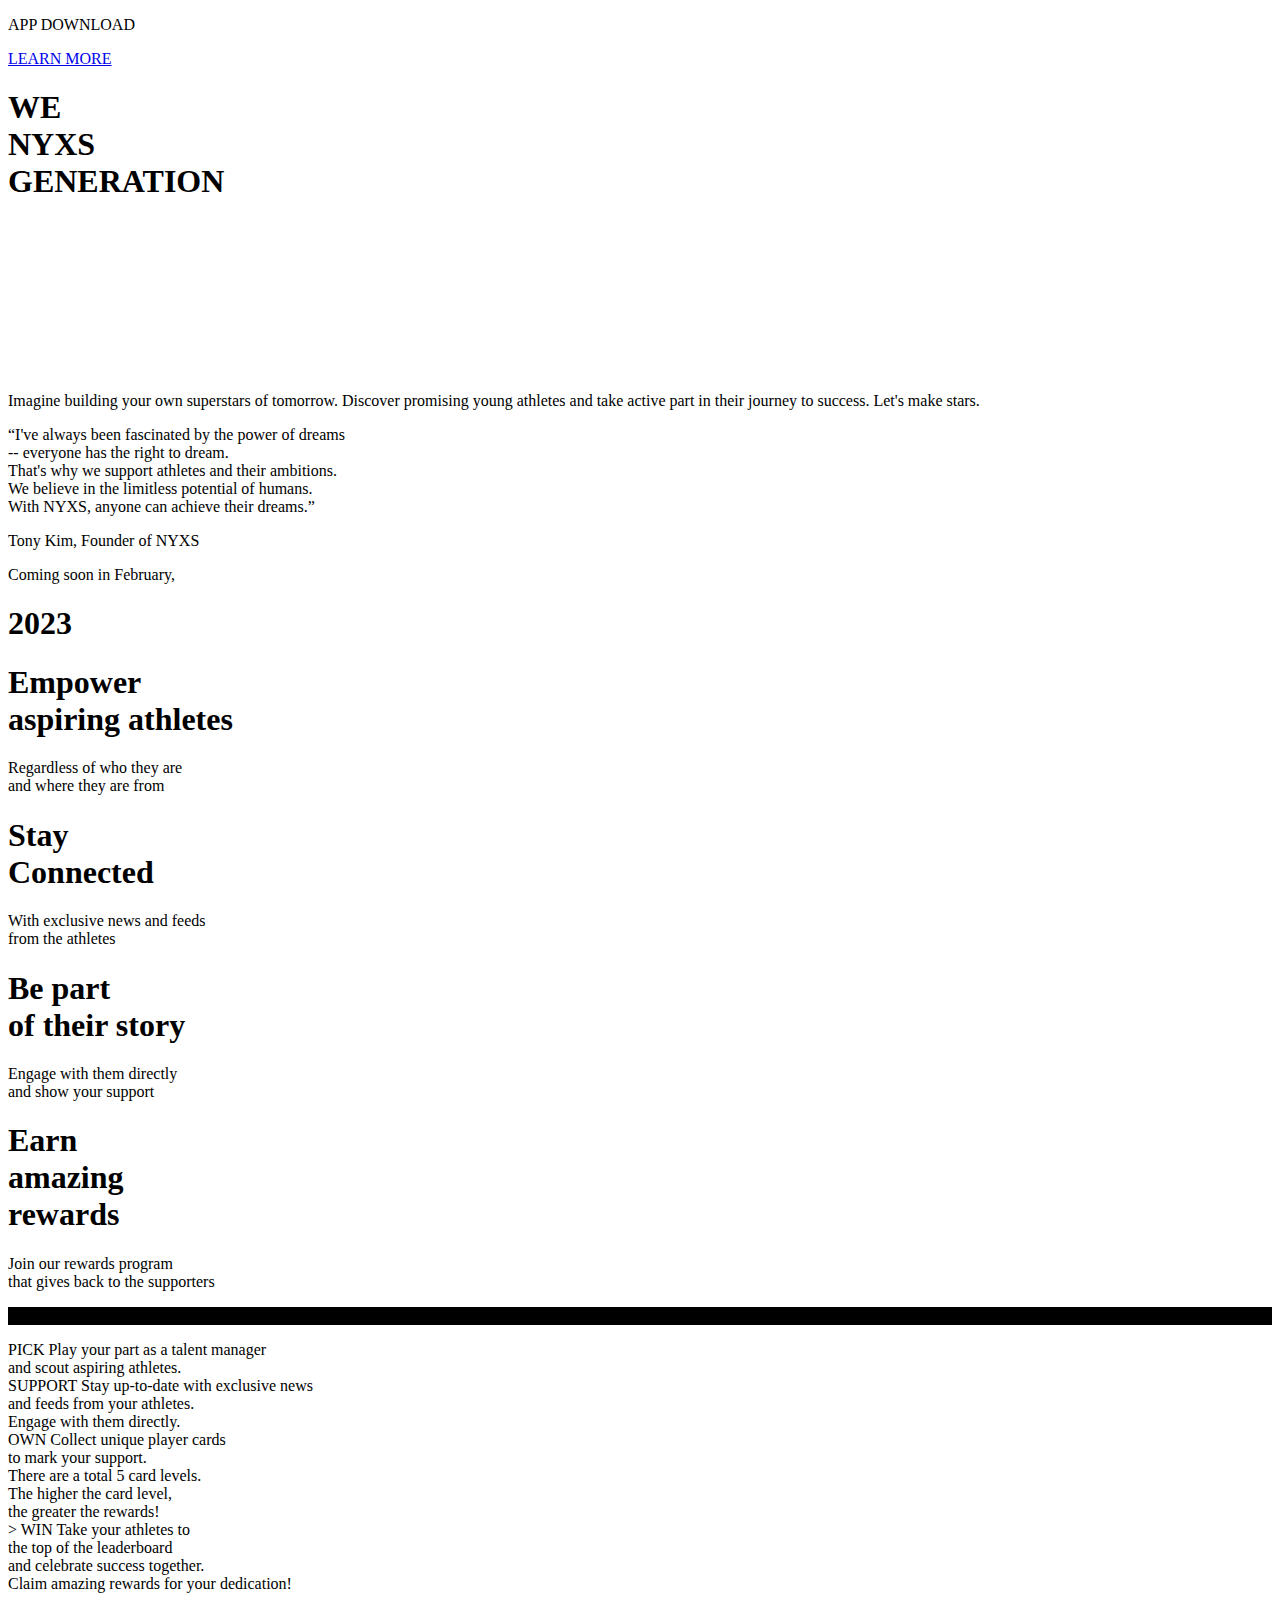
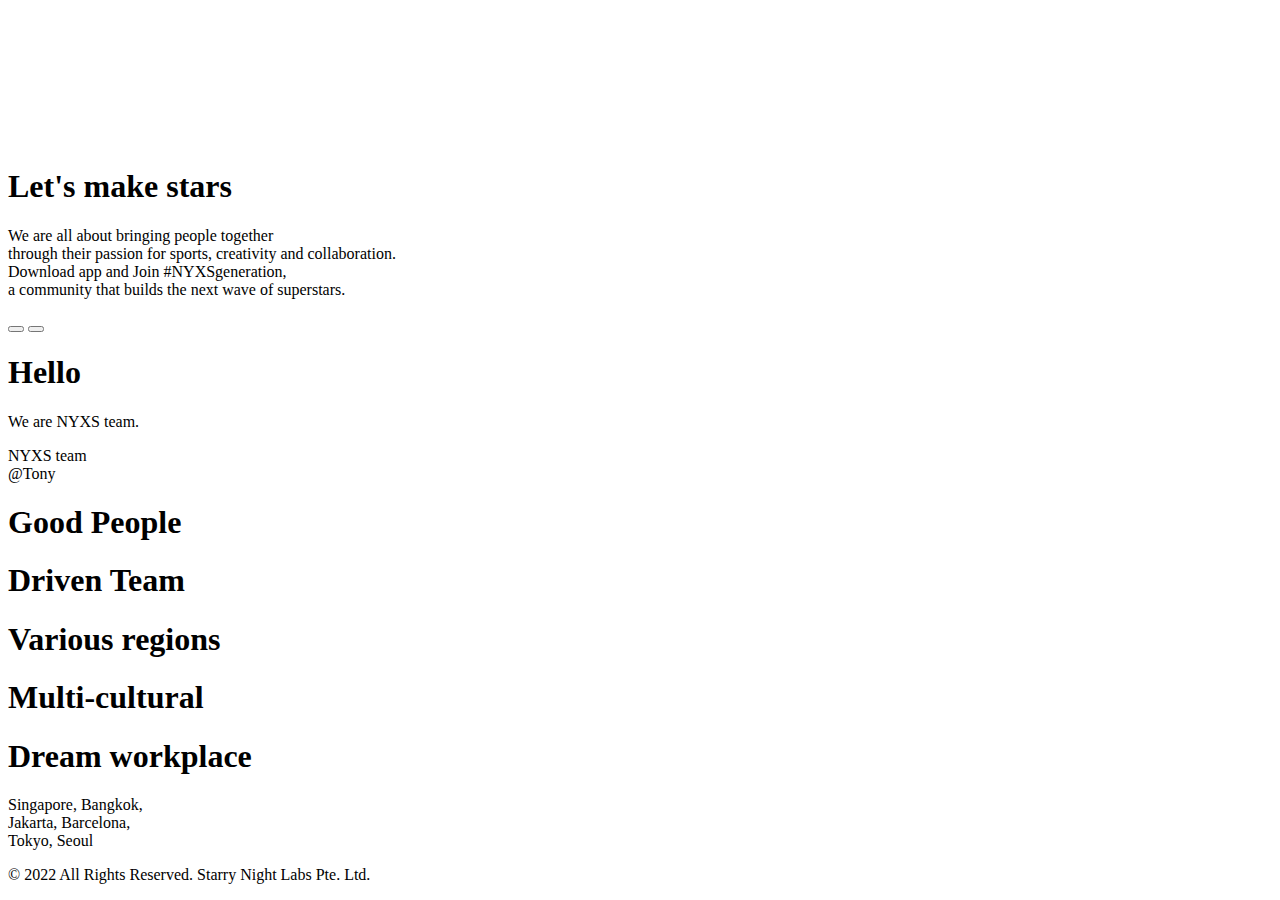
==== index.html @ d62f57f5 "Update index.html" ====
<!DOCTYPE html>
<html>
<head>
	<meta charset="UTF-8">
	<meta name="viewport" content="width=device-width, initial-scale=1.0">
	<meta http-equiv="X-UA-Compatible" content="ie=edge">
	<meta property="og:title" content='NYXS'/>
	<meta property="og:image" content="https://nyxs.io/thumbnail.jpg"/>
	<meta property="og:description" content="We NYXS Generation"/>
	<meta property="og:url" content="https://nyxs.io/thumbnail.jpg"/>
	<meta property='og:image:width' content='1200'/>
	<meta property='og:image:height' content='630'/>
	<meta property="og:type" content='website'/>

	<title>Discover & Support Emerging Athletes on NYXS - Join #NYXSgeneration</title>
	<meta name="description" content="Join the community that builds the next wave of superstars. Discover incredible talents, support them on their journey to success, and get rewarded for your dedication. Pick, Support & Win.">
	<link href='https://fonts.googleapis.com/css?family=Inter:wght@300,400,500,600,700,800' rel='stylesheet'>
	<link rel="stylesheet" href="css/default.css">
	<link rel="stylesheet" href="css/main.css">

	 <!-- Google Tag Manager -->
	 <script>(function(w,d,s,l,i){w[l]=w[l]||[];w[l].push({'gtm.start':
		new Date().getTime(),event:'gtm.js'});var f=d.getElementsByTagName(s)[0],
		j=d.createElement(s),dl=l!='dataLayer'?'&l='+l:'';j.async=true;j.src=
		'https://www.googletagmanager.com/gtm.js?id='+i+dl;f.parentNode.insertBefore(j,f);
		})(window,document,'script','dataLayer','GTM-PXPSVCK');</script>
		<!-- End Google Tag Manager -->

	  <!-- iOS meta tags & icons -->
	  <meta name="apple-mobile-web-app-capable" content="yes">
	  <meta name="apple-mobile-web-app-title" content="NYXS">
	  <meta name="theme-color" content="#000000">
	  <link rel="apple-touch-icon" href="favicon.png">
	  <!-- Favicon -->
	  <link rel="icon" type="image/png" href="favicon.png"/>
</head>
<body>
	  <!-- Google Tag Manager (noscript) -->
	<noscript><iframe src="https://www.googletagmanager.com/ns.html?id=GTM-PXPSVCK" height="0" width="0" style="display:none;visibility:hidden"></iframe></noscript>
	<!-- End Google Tag Manager (noscript) -->
	<!-- <a class="e-widget no-button generic-loader">NYXS Early Bird Event</a> -->

	<div class="container">
		<nav id="stickly-buttons">
			<div class="global-links">
				<a class="event-button" onclick={detectAndServe()} rel="nofollow"><p>APP DOWNLOAD</p></a>
				<a class="learn-more" href="https://gitbook.nyxs.io/nyxs-whitepaper/" rel="nofollow" ><p>LEARN MORE</p></a>
			</div>
		</nav>
		<section class="scroll-section" id="hero-section">
            <div class="hero-section-overlay"></div>
            <div class="hero-section-bottom"></div>
			<div class="hero-layout">
				<div class="hero-nyx-logo"></div>
				<div class="normal-elem a"></div>
					<h1>WE<br>NYXS<br>GENERATION</h1>
				<div class="video-text">
					<video playsinline autoplay muted loop>
						<source src="videos/hero-video.mp4" type="video/mp4">
					</video>
					<p>Imagine building your own superstars of tomorrow.
						Discover promising young athletes and take active part in their journey to success. Let's make stars.</p>
				</div>
			</div>
		</section>
		<section class="scroll-section" id="scroll-section-1">
		<div class="scroll-section-1-overlay"></div>
		<div class="sticky-elem wise-words">
			<p class="words b">
				“I've always been fascinated by the power of dreams<br>
				-- everyone has the right to dream.<br>
				That's why we support athletes and their ambitions.<br>
				We believe in the limitless potential of humans.<br>
				With NYXS, anyone can achieve their dreams.”
				</p>
			<p class='author'>Tony Kim, Founder of NYXS</p>
		</div>
		<div class="sticky-elem launching-date">
			<p> Coming soon in February,</p>
			<h1>2023</h1>
		</div>
		<div class="nyxs_1">
			<div class="nyxs_pic sticky-elem">
				<div></div>
			</div>
			<div class="nyxs_text sticky-elem">
				<div class="underbar"></div>
				<h1 class="title">Empower<br> aspiring athletes</h1>
				<p class="description">Regardless of who they are<br>and where they are from</p>
			</div>
		</div>
		<div class="nyxs_2">
			<div class="nyxs_pic sticky-elem">
				<div></div>
			</div>
			<div class="nyxs_text sticky-elem">	
				<div class="underbar"></div>
				<h1 class="title">Stay<br> Connected</h1>
				<p class="description">With exclusive news and feeds
					<br>from the athletes
					</p>
			</div>
		</div>
		<div class="nyxs_3">
			<div class="nyxs_pic sticky-elem">
				<div></div>
			</div>
			<div class="nyxs_text sticky-elem">
				<div class="underbar"></div>
				<h1 class="title">Be part<br>of their story</h1>
				<p class="description">Engage with them directly 
					<br>and show your support
					</p>
			</div>
		</div>
		<div class="nyxs_4">
			<div class="nyxs_pic sticky-elem">
				<div></div>
			</div>
			<div class="nyxs_text sticky-elem">
				<div class="underbar"></div>
				<h1 class="title">Earn<br>amazing<br>rewards</h1>
				<p class="description">Join our rewards program 
					<br>that gives back to the supporters
					</p>
			</div>
		</div>
		</section>
		<section class="scroll-section" id="scroll-section-2" style="background-color: black;"">
			<div class="sticky-elem">
				<div class="nyxs-logo-text"></div>
				<p>
					NYXS breaks down traditional barriers between athletes and fans. Fans can now discover young talents, personally get to know them, and offer direct support.
				</p>
			</div>
			</div>
		</section>
		<section class="scroll-section" id="scroll-section-3">
			<div class="how-to-play">
				<div id="htp-1" class="htp">
						<div class="text-section htp-text-1 reversed">
							<h class="htp-title" >PICK</h>
							<h class="htp-description" >Play your part as a talent manager<br>and scout aspiring athletes.</h>
						</div>
						<div class="htp-pic htp-pic-1"></div>
				</div>
				<div id="htp-2" class="htp">
					<div class="htp-pic htp-pic-2"></div>
					<div class="text-section htp-text-2" >
							<h class="htp-title" >SUPPORT</h>
							<h class="htp-description" >Stay up-to-date with exclusive news<br>and feeds from your athletes.<br>Engage with them directly.</h>
					</div>
				</div>
				<div id="htp-3" class="htp">
						<div class="text-section htp-text-3 reversed">
							<h class="htp-title" >OWN</h>
							<h class="htp-description" >
								Collect unique player cards<br>to mark your support.<br>There are a total 5 card levels.<br> The higher the card level,<br> the greater the rewards!</h>
						</div>
					<div class="htp-pic htp-pic-3"></div>
				</div>
				<div id="htp-4" class="htp">
					<div class="htp-pic htp-pic-4"></div>
					<div class="text-section htp-text-4">>
							<h class="htp-title" >WIN</h>
							<h class="htp-description" >
								Take your athletes to<br>the top of the leaderboard<br>and celebrate success together.<br> Claim amazing rewards for your dedication!
							</h>
					</div>
				</div>
			</div>
		</section>
		<section class="scroll-section" id="scroll-section-4">
			<div class="video-bg">
				<video playsinline autoplay muted loop>
				  <source src="./videos/download_background.mp4" type="video/mp4">
				</video>
				<div class="video-overlay">
				</div>
				<div class="video-text">
					<h1>Let's make stars</h1>
					<p>We are all about bringing people together <br>through their passion for sports, creativity and collaboration.<br>
						Download app and Join #NYXSgeneration,<br>a community that builds the next wave of superstars.</p>
					<div class="app-download-btns">
					  <button id="android"  onclick={forwardToPlaystore()}  download ></button>
					  <button id="ios" onclick="{forwardToAppStore()}" download></button>
					</div>
				  </div>
			  </div>
		</section>
		<section class="scroll-section" id="scroll-section-5">
			<div class="sticky-elem" id="team-intro">
				<h1>Hello</h1>
				<p>We are NYXS team.</p>
			</div>
			<div class="sticky-elem" id="team-member">
				<div class="team-photo">
					<div></div>
					<p>NYXS team<br>@Tony</p>
				</div>
				<div class="team-txt">
					<h1 class="a">Good People</h1>
					<h1 class="b">Driven Team</h1>
					<h1 class="c">Various regions</h1>
					<h1 class="d">Multi-cultural</h1>
					<h1 class="e">Dream workplace</h1>
					<p>Singapore, Bangkok,<br>Jakarta, Barcelona,<br>Tokyo, Seoul</p>
				</div>
			</div>
		</section>
		</div>
		<footer>
			<div class="footer-section">
				<div class="x-logo"></div>
				<div class="footer-left">
					<div class="icon-list">
						<a href="https://twitter.com/NYXS_io" target="_blank" class="twitter"></a>
						<a href="https://t.me/+xNFQU60YKEA0MDY1" target="_blank" class="telegram"></a>
						<a href="https://discord.com/invite/7rj6r6j5kr" target="_blank" class="discord"></a>
						<a href="https://medium.com/@NYXS" target="_blank" class="medium"></a>
						<a href="https://www.instagram.com/nyxs.io/" target="_blank" class="instagram"></a>
						<a href="mailto:contact@snlabs.io" class="mail"></a>
					</div>
					<p class="footer-text">© 2022 All Rights Reserved. Starry Night Labs Pte. Ltd.</p>
				</div>
			</div>
		</footer>
	</div>

</body>

<script src="js/main.js"></script>
</html>
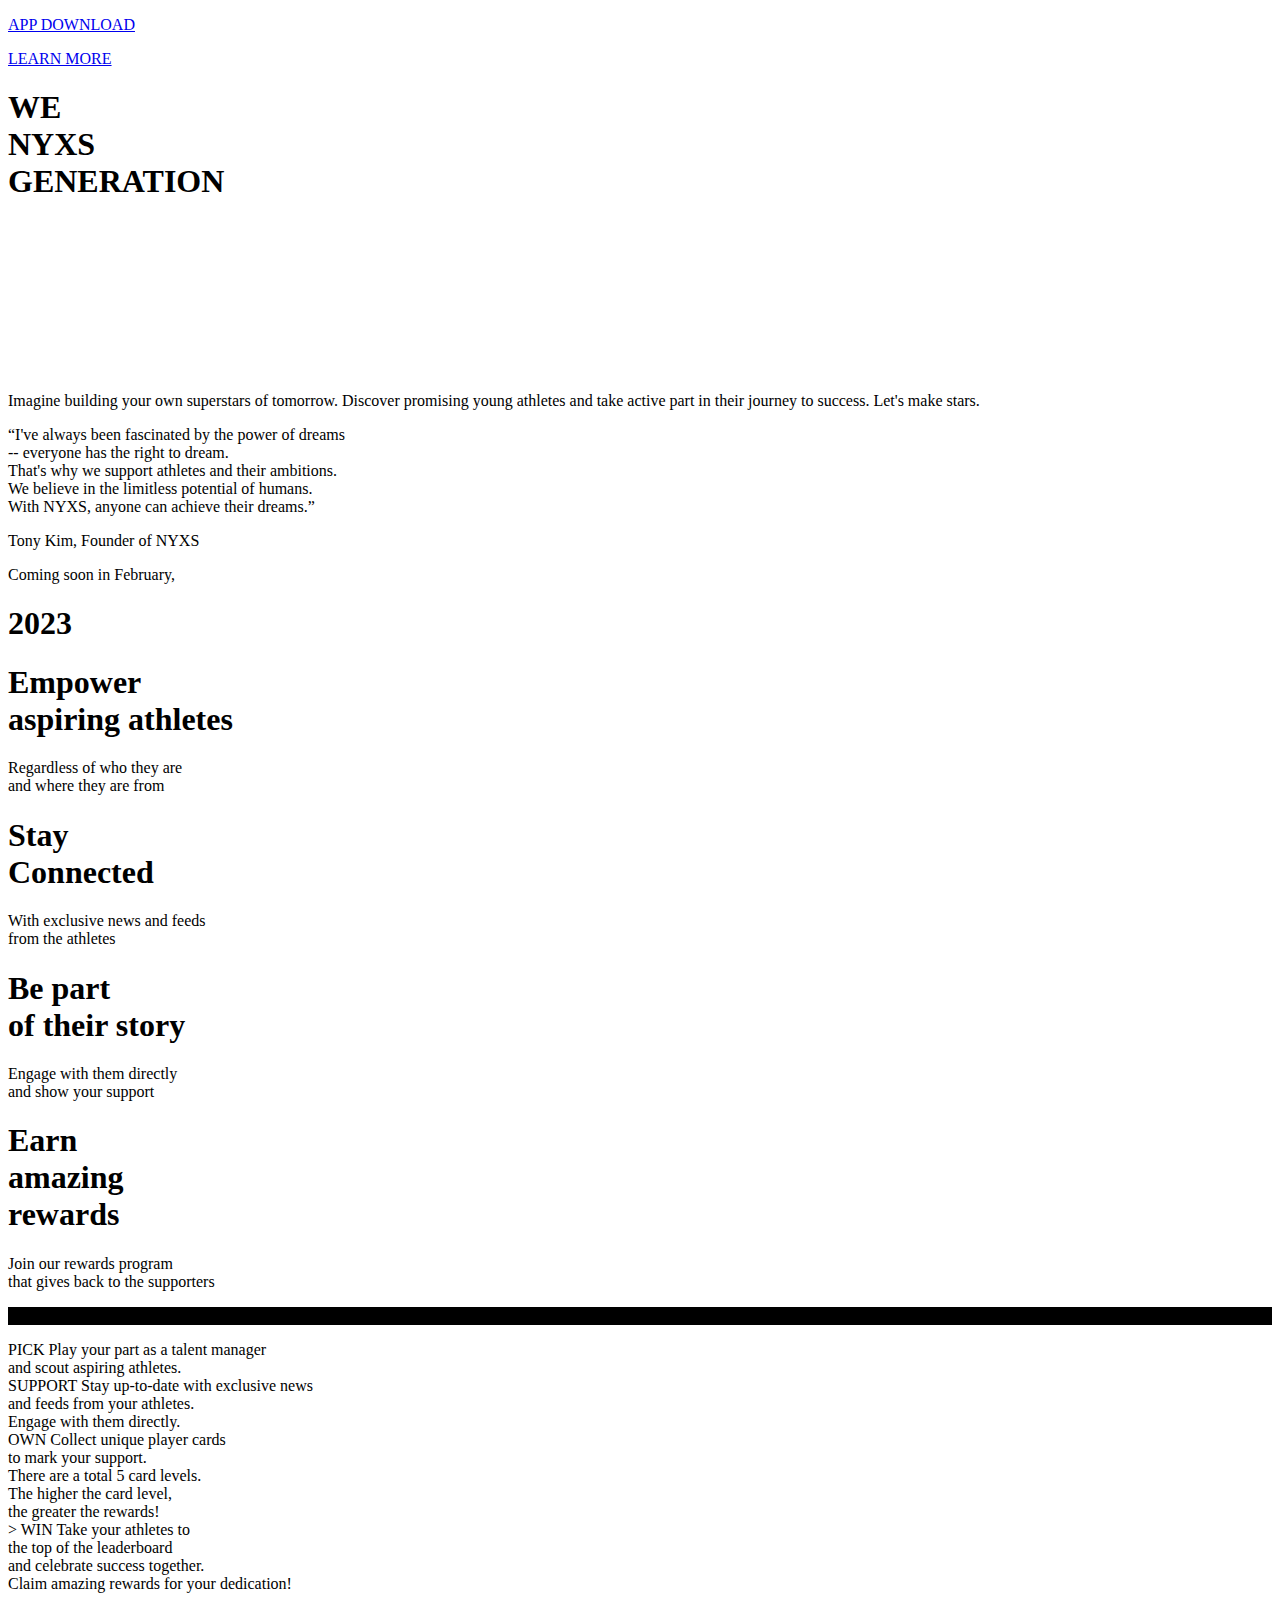
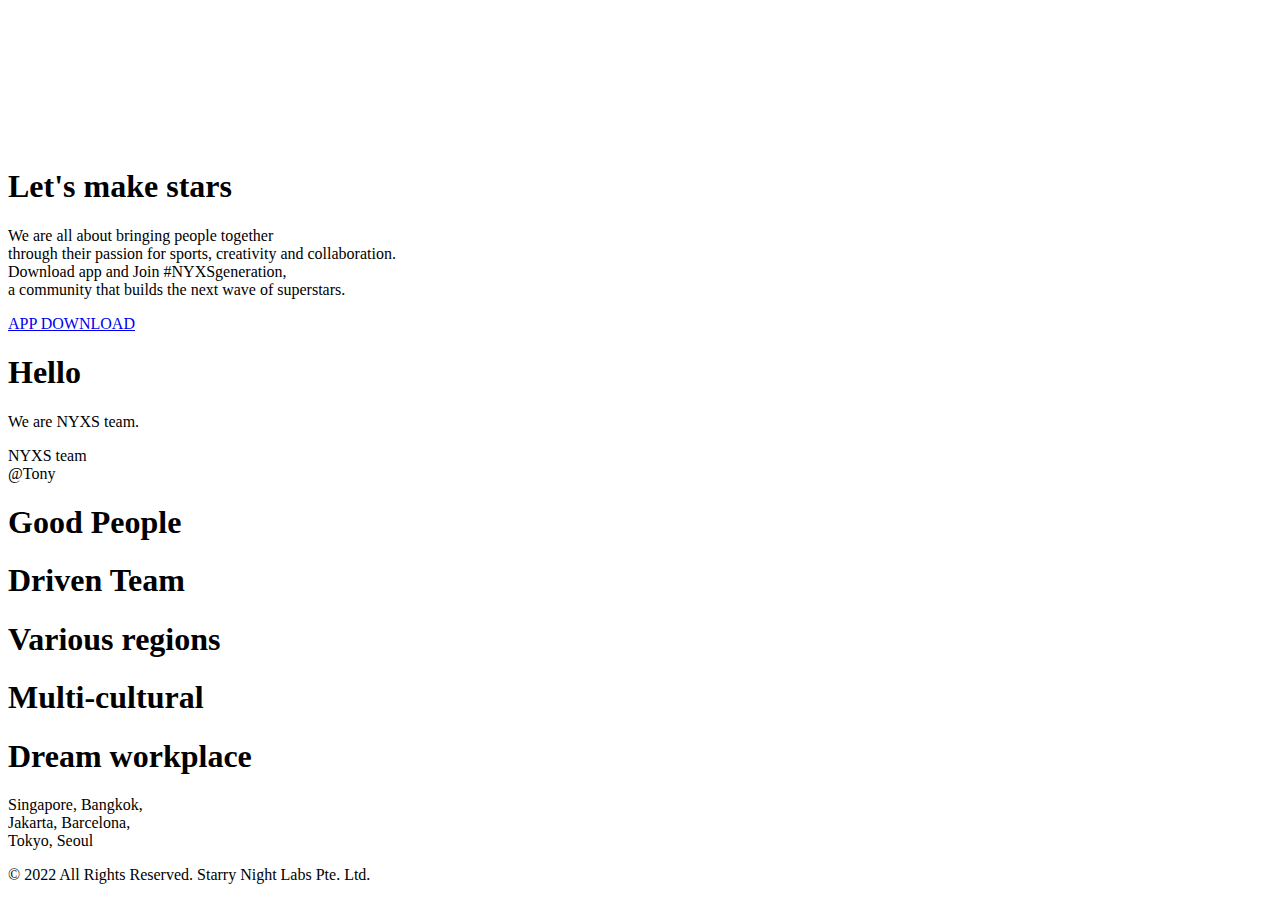
==== commit 8b9053c5: "Update index.html" ====
--- a/index.html
+++ b/index.html
@@ -1,13 +1,15 @@
 <!DOCTYPE html>
 <html>
+
+<!-- Mirrored from nyxs.io/ by HTTrack Website Copier/3.x [XR&CO'2017], Fri, 07 Jul 2023 06:00:21 GMT -->
 <head>
 	<meta charset="UTF-8">
 	<meta name="viewport" content="width=device-width, initial-scale=1.0">
 	<meta http-equiv="X-UA-Compatible" content="ie=edge">
 	<meta property="og:title" content='NYXS'/>
-	<meta property="og:image" content="https://nyxs.io/thumbnail.jpg"/>
+	<meta property="og:image" content="thumbnail.jpg"/>
 	<meta property="og:description" content="We NYXS Generation"/>
-	<meta property="og:url" content="https://nyxs.io/thumbnail.jpg"/>
+	<meta property="og:url" content="thumbnail.jpg"/>
 	<meta property='og:image:width' content='1200'/>
 	<meta property='og:image:height' content='630'/>
 	<meta property="og:type" content='website'/>
@@ -22,7 +24,7 @@
 	 <script>(function(w,d,s,l,i){w[l]=w[l]||[];w[l].push({'gtm.start':
 		new Date().getTime(),event:'gtm.js'});var f=d.getElementsByTagName(s)[0],
 		j=d.createElement(s),dl=l!='dataLayer'?'&l='+l:'';j.async=true;j.src=
-		'https://www.googletagmanager.com/gtm.js?id='+i+dl;f.parentNode.insertBefore(j,f);
+		'../www.googletagmanager.com/gtm5445.html'+i+dl;f.parentNode.insertBefore(j,f);
 		})(window,document,'script','dataLayer','GTM-PXPSVCK');</script>
 		<!-- End Google Tag Manager -->
 
@@ -43,7 +45,7 @@
 	<div class="container">
 		<nav id="stickly-buttons">
 			<div class="global-links">
-				<a class="event-button" onclick={detectAndServe()} rel="nofollow"><p>APP DOWNLOAD</p></a>
+				<a class="event-button" href="https://link.nyxs.io/sByj" rel="nofollow"><p>APP DOWNLOAD</p></a>
 				<a class="learn-more" href="https://gitbook.nyxs.io/nyxs-whitepaper/" rel="nofollow" ><p>LEARN MORE</p></a>
 			</div>
 		</nav>
@@ -173,7 +175,7 @@
 		<section class="scroll-section" id="scroll-section-4">
 			<div class="video-bg">
 				<video playsinline autoplay muted loop>
-				  <source src="./videos/download_background.mp4" type="video/mp4">
+				  <source src="videos/download_background.mp4" type="video/mp4">
 				</video>
 				<div class="video-overlay">
 				</div>
@@ -182,8 +184,7 @@
 					<p>We are all about bringing people together <br>through their passion for sports, creativity and collaboration.<br>
 						Download app and Join #NYXSgeneration,<br>a community that builds the next wave of superstars.</p>
 					<div class="app-download-btns">
-					  <button id="android"  onclick={forwardToPlaystore()}  download ></button>
-					  <button id="ios" onclick="{forwardToAppStore()}" download></button>
+<a class="event-button" href="https://link.nyxs.io/sByj" rel="nofollow"><p>APP DOWNLOAD</p></a>
 					</div>
 				  </div>
 			  </div>
@@ -230,4 +231,6 @@
 </body>
 
 <script src="js/main.js"></script>
+
+<!-- Mirrored from nyxs.io/ by HTTrack Website Copier/3.x [XR&CO'2017], Fri, 07 Jul 2023 06:00:32 GMT -->
 </html>
